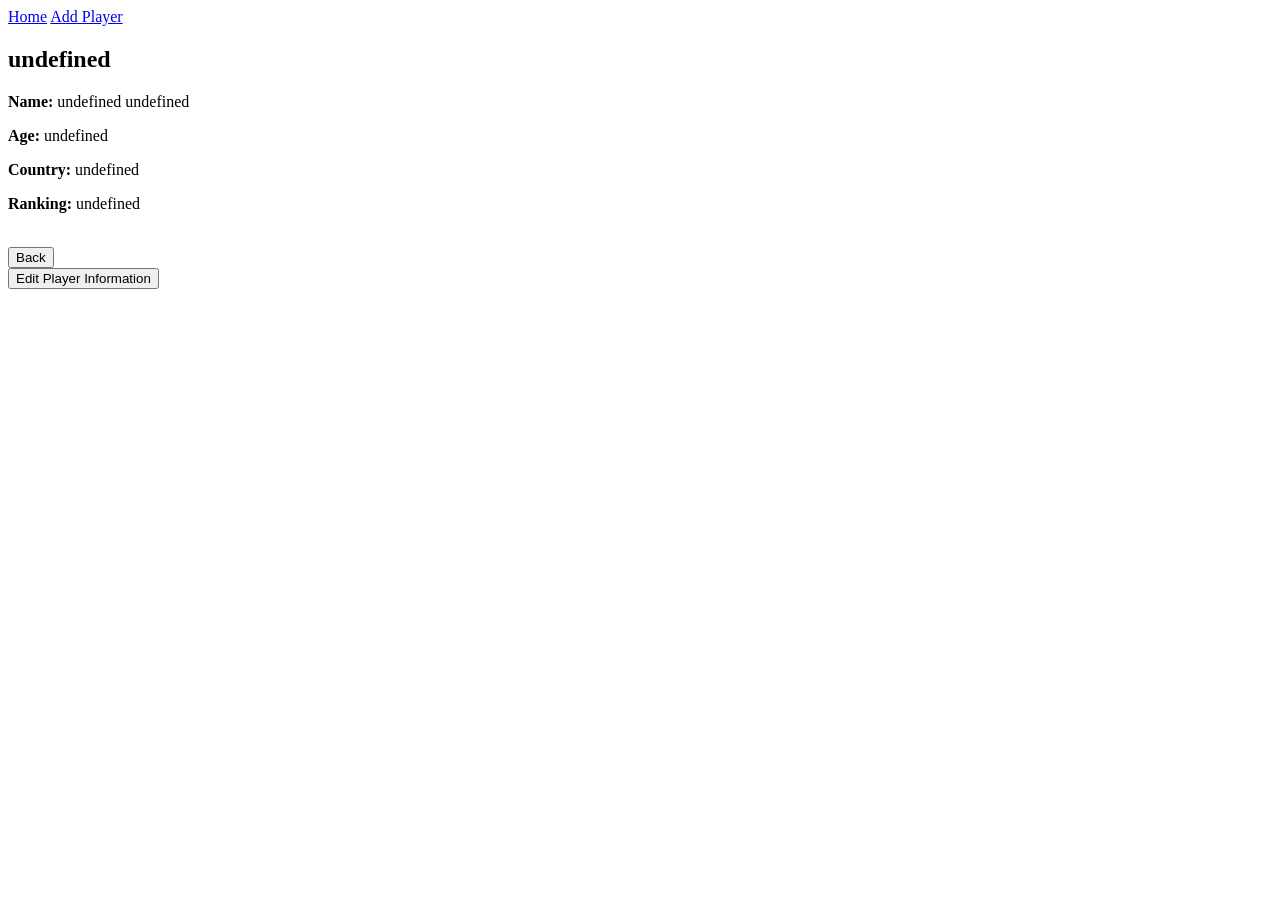
==== playerinfo.html @ 52190158 "added the functions to save the new edited info and the toggleEdit plus made some changes to usernam" ====
<!DOCTYPE html>
<html lang="en">

<head>
    <meta charset="UTF-8">
    <title>Player Info</title>
    <link rel="stylesheet" href="style.css">
    <script src="app.js"></script>
</head>
<body>
    <nav>
        <a href="index.html">Home</a>
        <a href="addplayer.html">Add Player</a>
    </nav>
    <div id="profile"></div>

    <button type="button" onclick="toggleEdit(true)">Edit Player Information</button> 
    <br> <br>

    <div id="editFormContainer" style="display: none;">
        <form id="editPlayerForm">
            <input id="editUsername" placeholder="Username" required>
            <input id="editFirstname" placeholder="First name" required>
            <input id="editLastname" placeholder="Last name" required>
            <input id="editAge" type="number" placeholder="Age" required>
            <input id="editCountry" placeholder="Country" required>
            <select id="editRanking">
                <option>Iron</option>
                <option>Bronze</option>
                <option>Silver</option>
                <option>Gold</option>
                <option>Diamond</option>
            </select>
            <br><br>
            <button type="button" id="saveChanges" onclick="saveEdit()">Save Changes</button>
            <button type="button" id="cancelChanges" onclick="toggleEdit(false)">Cancel</button>
        </form>
    </div>
    
    <script>
        renderPlayerInfo()
    </script>
</body>
</html>
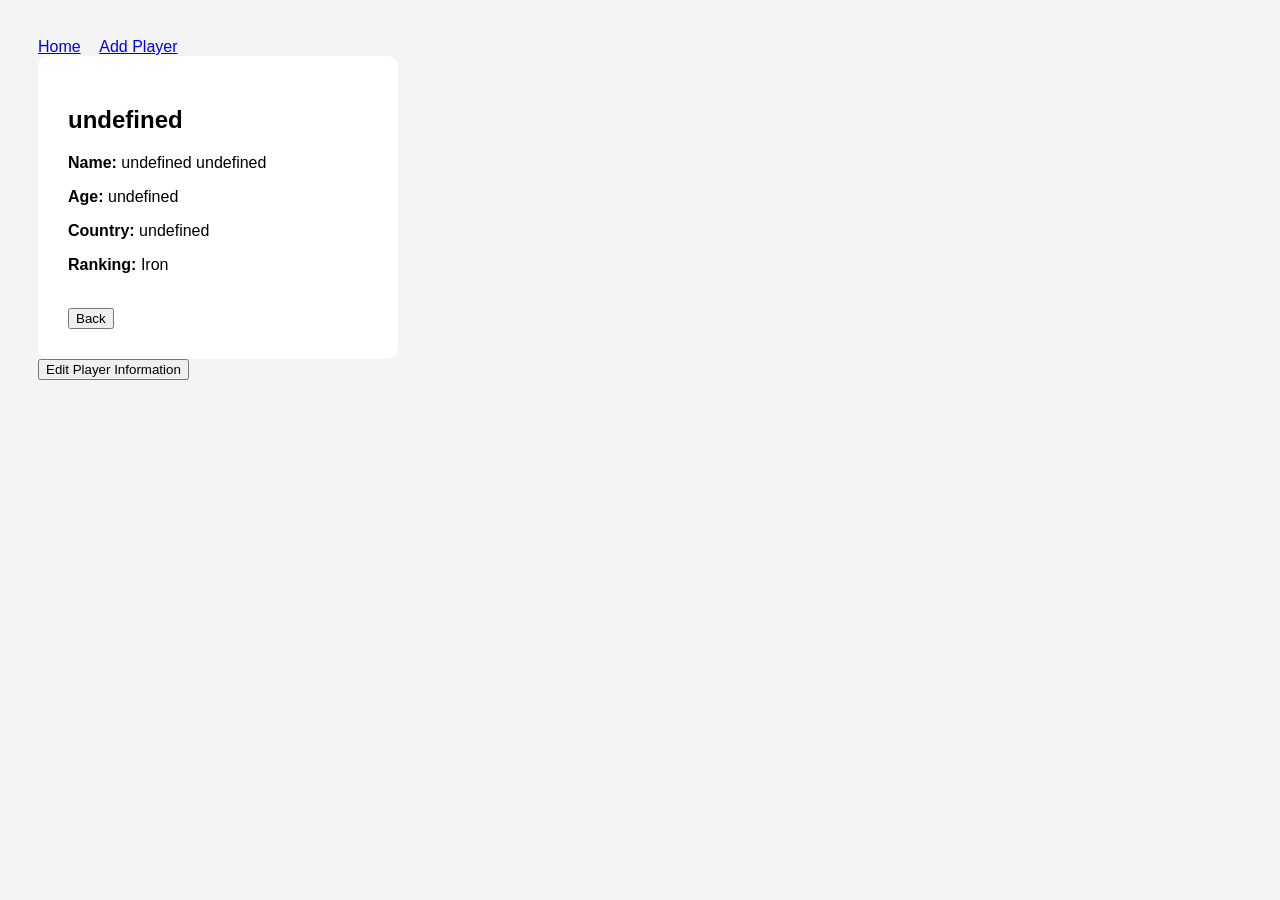
==== commit f14ceadc: "Refactor ranking input to use numeric input fields and update ranking conversion functions" ====
--- a/playerinfo.html
+++ b/playerinfo.html
@@ -24,13 +24,14 @@
             <input id="editLastname" placeholder="Last name" required>
             <input id="editAge" type="number" placeholder="Age" required>
             <input id="editCountry" placeholder="Country" required>
-            <select id="editRanking">
+            <!-- <select id="editRanking">
                 <option>Iron</option>
                 <option>Bronze</option>
                 <option>Silver</option>
                 <option>Gold</option>
                 <option>Diamond</option>
-            </select>
+            </select> -->
+            <input type="number" min="1" max="100" placeholder="rank" id="editRanking">
             <br><br>
             <button type="button" id="saveChanges" onclick="saveEdit()">Save Changes</button>
             <button type="button" id="cancelChanges" onclick="toggleEdit(false)">Cancel</button>
--- a/style.css
+++ b/style.css
@@ -0,0 +1,40 @@
+body {
+    font-family: Arial;
+    background: #f4f4f4;
+    padding: 30px;
+}
+
+nav a {
+    margin-right: 15px;
+}
+
+.teams {
+    display: flex;
+    gap: 40px;
+    margin-top: 20px;
+}
+
+.team {
+    background: white;
+    padding: 20px;
+    border-radius: 10px;
+    width: 350px;
+}
+
+.player {
+    display: flex;
+    justify-content: space-between;
+    margin: 6px 0;
+}
+
+.player span {
+    cursor: pointer;
+    color: blue;
+}
+
+.profile {
+    background: white;
+    padding: 30px;
+    border-radius: 10px;
+    width: 300px;
+}
